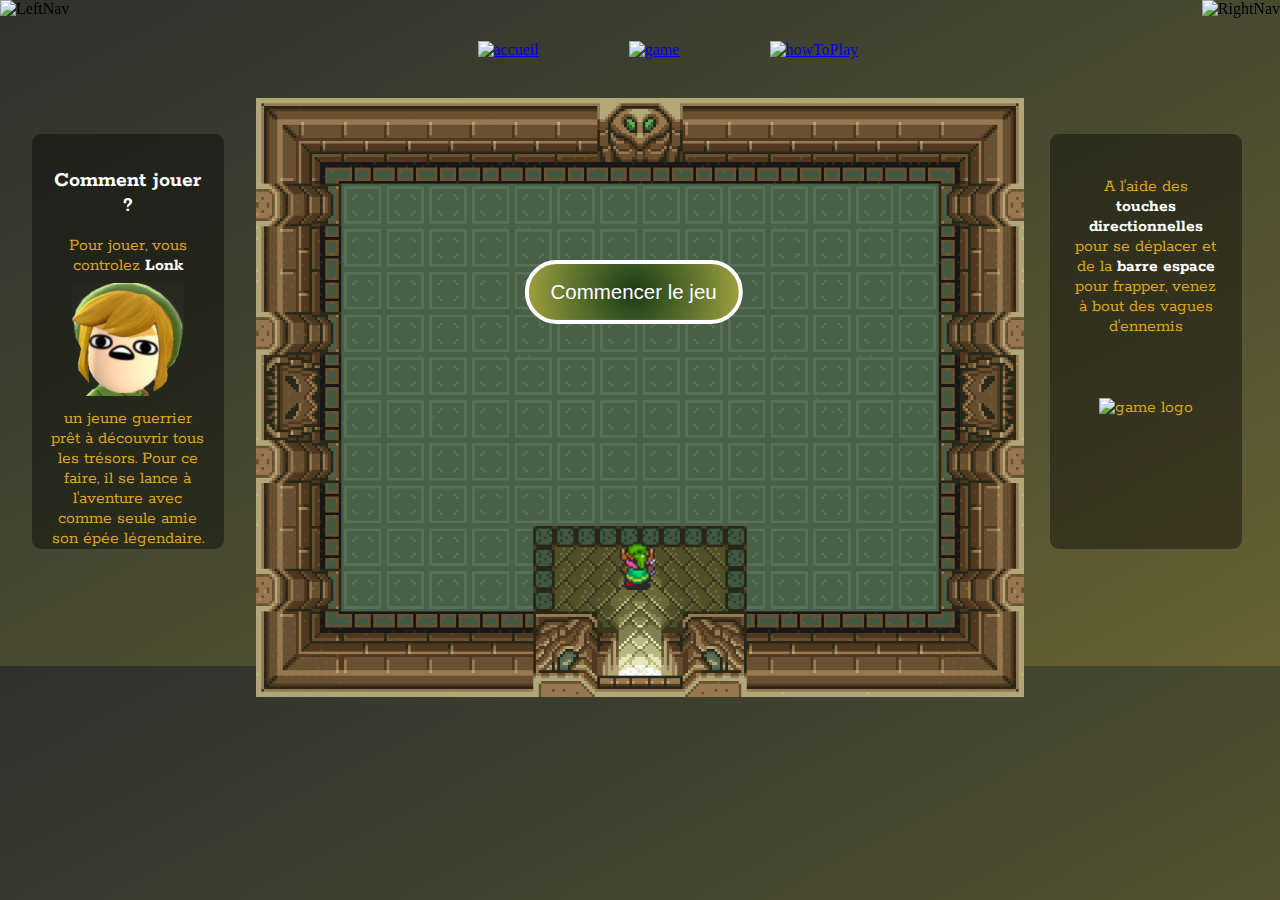
==== pages/game.html @ a69521ea "pull css" ====
<!DOCTYPE html>
<html lang="fr">
    <head>
        <meta charset="utf-8">
        <title></title>
        <meta name="description" content="">
        <link href="https://fonts.googleapis.com/css?family=Rokkitt" rel="stylesheet">
        <link rel="stylesheet" href="../styles/game.css">
    </head>
    <body>
      <header id="header">
        <nav>
          <img src="../images/TopLeft.png" alt="LeftNav" id="topLeft">
          <img src="../images/TopRight.png" alt="RightNav" id="topRight">
         <div class="navbar">
            <ul>
              <li><a href="../index.html"><img src="../images/lonkShield.png" alt="accueil" class="lonk"></a></li>
              <li><a href="../pages/game.html"><img src="../images/controller.png" alt="game" class="headerItem"></a></li>
              <li><a href="../index.html"><img src="../images/controllerQuestionMark.png" alt="howToPlay" class="headerItem"></a></li>
            </ul>
          </div>
        </nav>
      </header>
        <div class="aside left">
            <h2>Comment jouer ?</h2>
            <div class="text">
                 Pour jouer, vous controlez <strong>Lonk</strong> <img src="../images/lonk.png" alt="lonk"><br> un jeune guerrier prêt à découvrir tous les trésors. Pour ce faire, il se lance à l'aventure avec comme seule amie son épée légendaire. 
                
            </div>
        </div>
        <div class="aside right">
            <div class="text">
                <p>
                    A l'aide des <strong>touches directionnelles</strong> pour se déplacer et de la <strong>barre espace</strong> pour frapper, venez à bout des vagues d'ennemis
                </p>
                <div>
                    <img class="logozeldo"src="../images/gamelogo.png" alt="game logo">
                </div>
            </div>
        </div>
        <div class="container">
            <img  class="game" src="../images/dungeon_arena.png" alt="arena">
            <div class="plateau">
                <button type="button">Commencer le jeu</button>
                 <div class="player"></div>
            </div>
        </div>
        <audio autoplay>
             <source src="audio/hyrule-castle-8-bit-the-legend-of-zelda-breath-of-the-wild.mp3" type="audio">
        </audio>

        <script src="../scripts/main.js"></script>
        <script src="../scripts/monsters.js"></script>
        <!-- <img src="../images/BottomLeft.png" alt="LeftFoot" id="bottomLeft">
        <img src="../images/BottomRight.png" alt="RightFoot" id="bottomRight"> -->
        <!-- <footer id="footer">
          <div class="footer">
            <nav>
              <ul>
                <li class="footerItem"><a href="#"></a></li>
                <li class="footerItem"><a href="#"></a></li>
                <li class="footerItem"><a href="#"></a></li>
                <li class="footerItem"><a href="#"></a></li>
              </ul>
            </nav>
          </div>
        </footer> -->
    </body>
</html>
---- styles/game.css ----
body{
    background-image: linear-gradient(to left top, #686233, #575632, #474a30, #3a3d2e, #2f312b);
    overflow: hidden;
    height: 100%;
}

/*Navbar & Footer*/
#topLeft {
  overflow: hidden;
  position: fixed;
  top: 0;
  left: 0;
  height: 96px;
  z-index:3;
}

#topRight {
  overflow: hidden;
  position: fixed;
  top: 0;
  right: 0;
  height: 96px;
  z-index:3;
}

#bottomLeft {
  overflow: hidden;
  position: fixed;
  bottom: 0;
  left: 0;
  height: 90px;
  z-index:3;
}

#bottomRight {
  overflow: hidden;
  position: fixed;
  bottom: 0;
  right: 0;
  height: 90px;
  z-index:3;
}

.navbar {
  overflow: hidden;
  background-image: url('../images/Navbar.png');
  position: fixed;
  top: 0;
  height: 96px;
  width: 100%;
  z-index: 2;
}

.navbar li {

  color: #f2f2f2;
  text-align: center;
  padding-top: 10px;
  padding-right: 30px;
  padding-left: 30px;
  text-decoration: none;
}

ul {
  display: flex;
  flex-direction: row;
  justify-content: center;
  align-items: center;
  list-style:none;
}

img.lonk {
  width: 32px;
  margin: 15px;
  -webkit-transition: margin 0.4s ease-out;
  -moz-transition: margin 0.4s ease-out;
  -o-transition: margin 0.4s ease-out;
}

img.headerItem {
  width: 72px;
  margin: 15px;
  -webkit-transition: margin 0.4s ease-out;
  -moz-transition: margin 0.4s ease-out;
  -o-transition: margin 0.4s ease-out;

}

.navbar img:hover {
  margin-top: 2px;
}

.footer {
  overflow: hidden;
  background-image: url('../images/footer.png');
  position: fixed; /* Set the navbar to fixed position */
  bottom: 0; /* Position the navbar at the top of the page */
  height: 90px;
  width: 100%; /* Full width */
}


/*Game*/

.container{
    width: 60vw;
    height: 46.74vw;
    margin: 0 auto;
    margin-top: 60px;
    position: relative;
    display: flex;

}
.game{
    margin: 0 auto;
    width: 100%;
    height: 100%;
    background-color: white;
    margin-top : 3vw;
}
.plateau{
    width : 48vw;
    height: 33.6vw;
    /*border: 2px solid red;*/
    position: absolute;
    top: 48%;
    left: 50%;
    transform: translate(-50%,-50%);
}
.player{
    width: 3.8vw;
    height: 3.8vw;
    position: absolute;
    background-image: url("../images/backw0.png");
    background-repeat: no-repeat;
    background-size: contain;
    left: 22.4vw;
    top: 32vw;
}
.plateau img{
    width: 900px;
    height: 600px;
    background-size: cover;
}

.monster{
    width: 4.2vw;
    height: 4.2vw;
    background-image:url("../images/monsterFacew0.png");
    position: absolute;
    background-repeat: no-repeat;
    background-size: contain;
}
.boss{
    width: 18vw;
    height: 18vw;
    background-image: url("../images/bossw0.png");
    position: absolute;
    background-repeat: no-repeat;
    background-size: contain;
    background-position: 50% 100%;
}
.aside{
    position: absolute;
    width: 12.6vw;
    height: 30vw  ;
    background-color: rgba(0,0,0,0.4);
    border-radius: 9px;
    padding: 1.2vw;
    color: white;
    font-family: 'Rokkitt', serif;
    text-align: center;
}
.left{
    left: 2.5vw;
    top : 10.5vw;
}
.right{
    right : 3vw;
    top: 10.5vw;
}
.aside h2{
    font-size: 22px;
}
.aside img{
    width: 70%;
    height: auto;
    padding: 7px;
}
.aside link{
    margin-top: 10px;
}
.aside p{
    padding: 10px;
}
.aside a{
    text-decoration: none;
    color: white;
    border: 4px solid white;
    border-radius: 60px;
    background-image : radial-gradient(circle, #1d3b17, #385421, #576d2b, #7a8735, #a2a040);
    width: 100%;
    font-size: 1.7vw;
    height: auto;
    padding: 12px;
}
.text{
    font-size: 1.38vw;
    color:goldenrod;

}
div.text strong{
    color: white;
}
div img.logozeldo{
    margin-top: 2vw;
    width: 12vw;
    height: auto;
}

button{
    height: 5vw;
    width: 17vw;
    background-image: radial-gradient(circle, #1d3b17, #385421, #576d2b, #7a8735, #a2a040);
    position:absolute;
    z-index: 10;
    border-radius: 60px;
    font-size: 1.6vw;
    color: white;
    left: 15vw;
    top: 10vw;
    border: 4px solid white;

}
.hide{
    display: none;
}
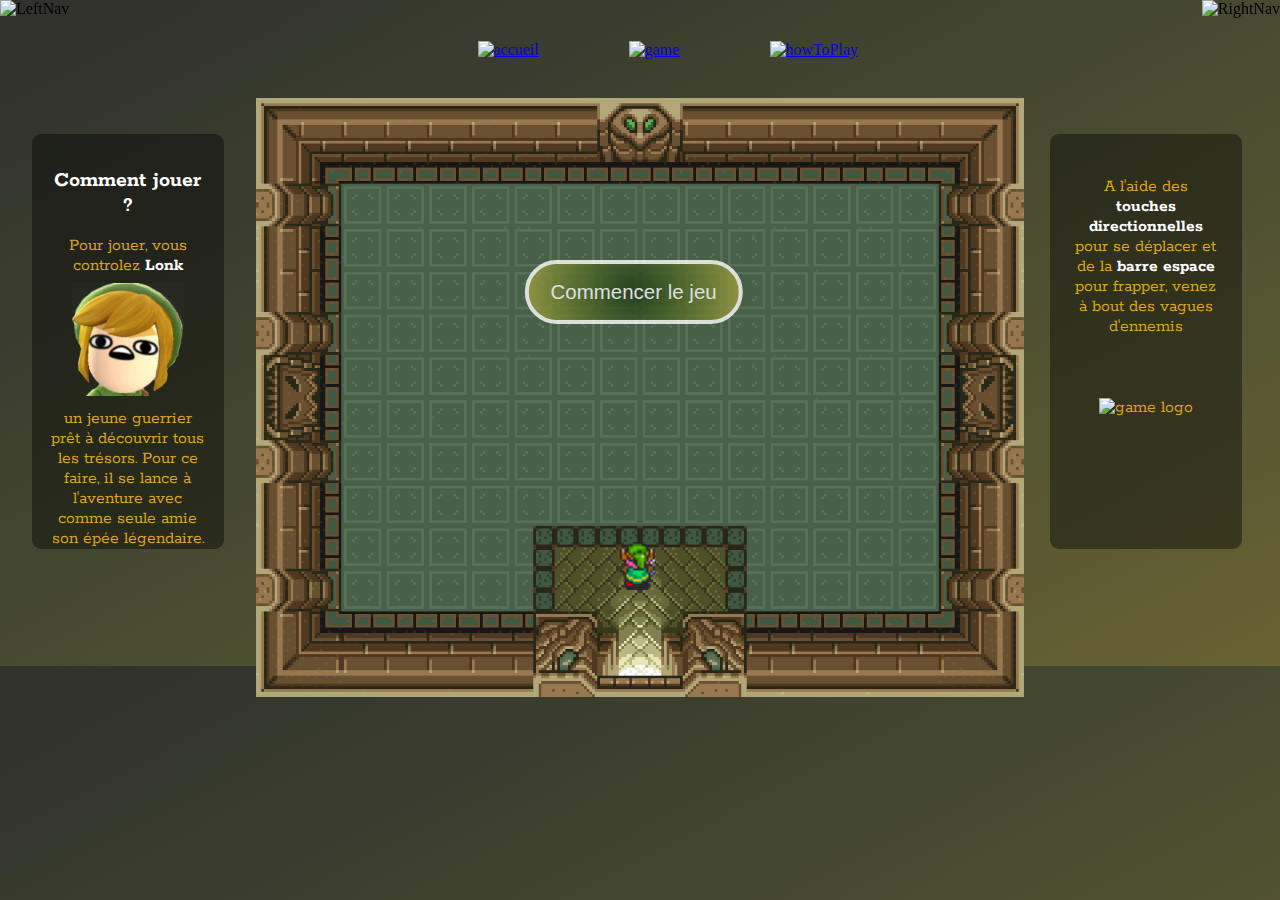
==== commit 8eadde9d: "Merge branch 'master' of https://github.com/DJouve/SI3_Zeldo-nomprovisoire-_G13" ====
--- a/pages/game.html
+++ b/pages/game.html
@@ -46,24 +46,10 @@
             </div>
         </div>
         <audio autoplay>
-             <source src="audio/hyrule-castle-8-bit-the-legend-of-zelda-breath-of-the-wild.mp3" type="audio">
+             <source src="../audio/hyrule-castle-8-bit-the-legend-of-zelda-breath-of-the-wild.mp3" type="audio/mp3">
         </audio>
 
         <script src="../scripts/main.js"></script>
         <script src="../scripts/monsters.js"></script>
-        <!-- <img src="../images/BottomLeft.png" alt="LeftFoot" id="bottomLeft">
-        <img src="../images/BottomRight.png" alt="RightFoot" id="bottomRight"> -->
-        <!-- <footer id="footer">
-          <div class="footer">
-            <nav>
-              <ul>
-                <li class="footerItem"><a href="#"></a></li>
-                <li class="footerItem"><a href="#"></a></li>
-                <li class="footerItem"><a href="#"></a></li>
-                <li class="footerItem"><a href="#"></a></li>
-              </ul>
-            </nav>
-          </div>
-        </footer> -->
     </body>
 </html>
--- a/styles/game.css
+++ b/styles/game.css
@@ -90,14 +90,6 @@
   margin-top: 2px;
 }
 
-.footer {
-  overflow: hidden;
-  background-image: url('../images/footer.png');
-  position: fixed; /* Set the navbar to fixed position */
-  bottom: 0; /* Position the navbar at the top of the page */
-  height: 90px;
-  width: 100%; /* Full width */
-}
 
 
 /*Game*/
@@ -158,7 +150,7 @@
     position: absolute;
     background-repeat: no-repeat;
     background-size: contain;
-    background-position: 50% 100%;
+    -webkit-transform: translate(-25%,-100%);
 }
 .aside{
     position: absolute;
@@ -230,6 +222,7 @@
     left: 15vw;
     top: 10vw;
     border: 4px solid white;
+    opacity: 0.8;
 
 }
 .hide{
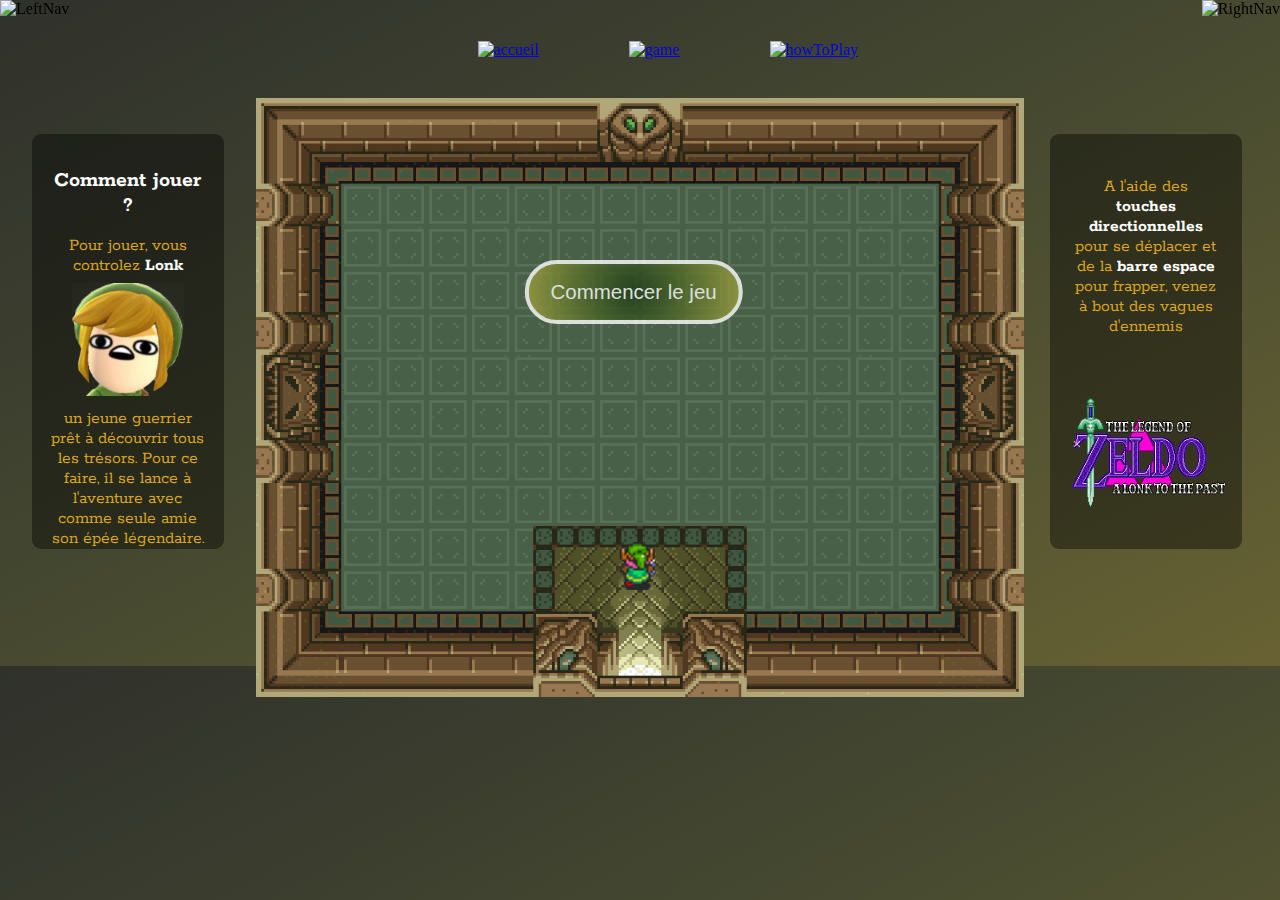
==== commit a177cc44: "push" ====
--- a/pages/game.html
+++ b/pages/game.html
@@ -24,8 +24,8 @@
         <div class="aside left">
             <h2>Comment jouer ?</h2>
             <div class="text">
-                 Pour jouer, vous controlez <strong>Lonk</strong> <img src="../images/lonk.png" alt="lonk"><br> un jeune guerrier prêt à découvrir tous les trésors. Pour ce faire, il se lance à l'aventure avec comme seule amie son épée légendaire. 
-                
+                 Pour jouer, vous controlez <strong>Lonk</strong> <img src="../images/lonk.png" alt="lonk"><br> un jeune guerrier prêt à découvrir tous les trésors. Pour ce faire, il se lance à l'aventure avec comme seule amie son épée légendaire.
+
             </div>
         </div>
         <div class="aside right">
@@ -34,7 +34,7 @@
                     A l'aide des <strong>touches directionnelles</strong> pour se déplacer et de la <strong>barre espace</strong> pour frapper, venez à bout des vagues d'ennemis
                 </p>
                 <div>
-                    <img class="logozeldo"src="../images/gamelogo.png" alt="game logo">
+                    <img class="logozeldo"src="../images/gamerlogo.png" alt="game logo">
                 </div>
             </div>
         </div>
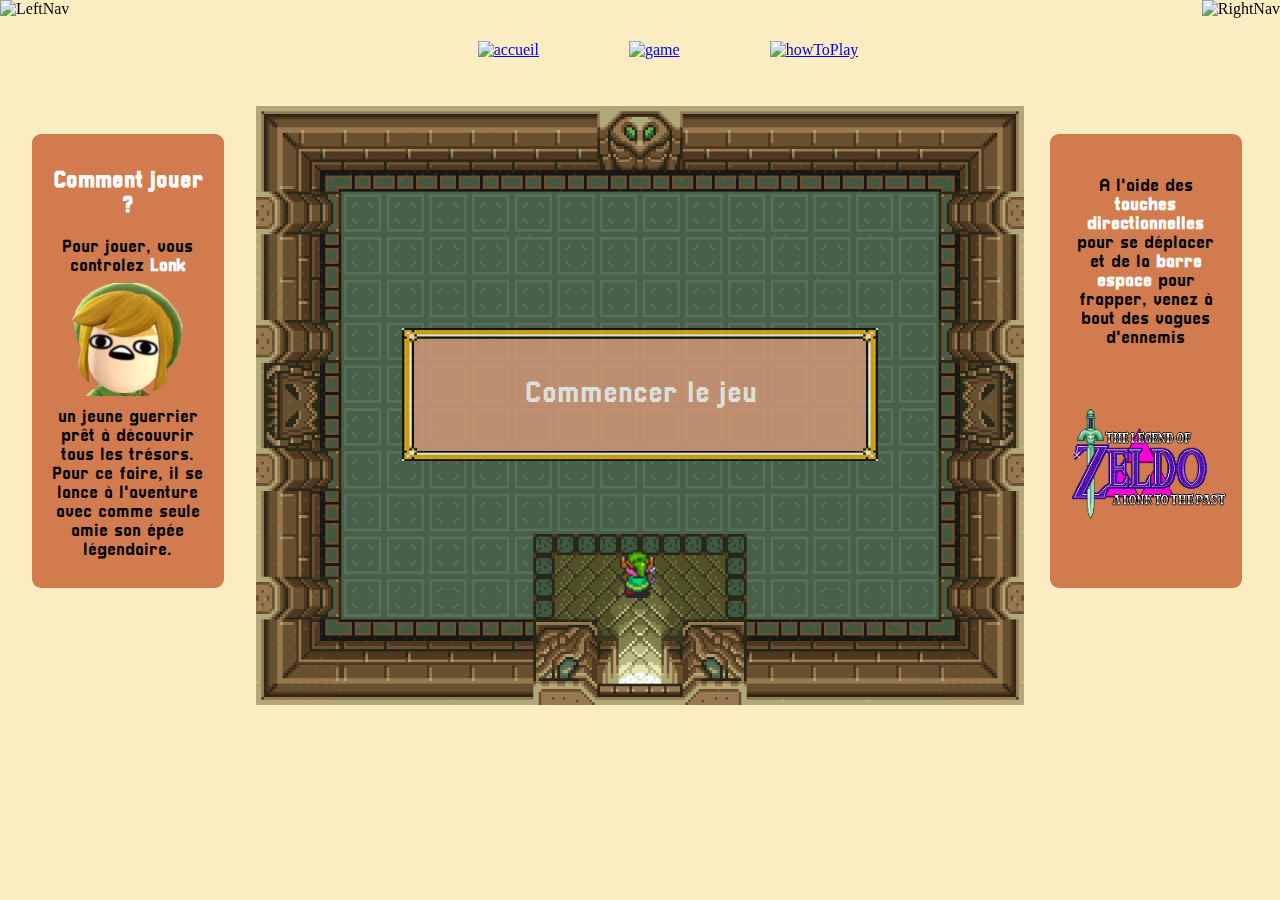
==== commit 3ecf0427: "Revamped fonts" ====
--- a/pages/game.html
+++ b/pages/game.html
@@ -16,7 +16,7 @@
             <ul>
               <li><a href="../index.html"><img src="../images/lonkShield.png" alt="accueil" class="lonk"></a></li>
               <li><a href="../pages/game.html"><img src="../images/controller.png" alt="game" class="headerItem"></a></li>
-              <li><a href="../index.html"><img src="../images/controllerQuestionMark.png" alt="howToPlay" class="headerItem"></a></li>
+              <li><a href="../index.html#howToPlay"><img src="../images/controllerQuestionMark.png" alt="howToPlay" class="headerItem"></a></li>
             </ul>
           </div>
         </nav>
@@ -38,17 +38,18 @@
                 </div>
             </div>
         </div>
+        <div class="button">
+          <button type="button">Commencer le jeu</button>
+        </div>
         <div class="container">
             <img  class="game" src="../images/dungeon_arena.png" alt="arena">
             <div class="plateau">
-                <button type="button">Commencer le jeu</button>
                  <div class="player"></div>
             </div>
         </div>
         <audio autoplay>
              <source src="../audio/hyrule-castle-8-bit-the-legend-of-zelda-breath-of-the-wild.mp3" type="audio/mp3">
         </audio>
-
         <script src="../scripts/main.js"></script>
         <script src="../scripts/monsters.js"></script>
     </body>
--- a/styles/game.css
+++ b/styles/game.css
@@ -1,5 +1,5 @@
 body{
-    background-image: linear-gradient(to left top, #686233, #575632, #474a30, #3a3d2e, #2f312b);
+  background-color: #FBEDC1;
     overflow: hidden;
     height: 100%;
 }
@@ -150,17 +150,19 @@
     position: absolute;
     background-repeat: no-repeat;
     background-size: contain;
-    -webkit-transform: translate(-25%,-100%);
+    transform: translate(-25%,-100%);
 }
 .aside{
     position: absolute;
     width: 12.6vw;
-    height: 30vw  ;
-    background-color: rgba(0,0,0,0.4);
+    height: 33vw  ;
+    background-color: #D17B4F;
     border-radius: 9px;
     padding: 1.2vw;
     color: white;
-    font-family: 'Rokkitt', serif;
+    font-family: ReturnofGanon;
+    font-size: 50px;
+    line-height: normal;
     text-align: center;
 }
 .left{
@@ -172,7 +174,7 @@
     top: 10.5vw;
 }
 .aside h2{
-    font-size: 22px;
+    font-size: 1.8vw;
 }
 .aside img{
     width: 70%;
@@ -185,20 +187,10 @@
 .aside p{
     padding: 10px;
 }
-.aside a{
-    text-decoration: none;
-    color: white;
-    border: 4px solid white;
-    border-radius: 60px;
-    background-image : radial-gradient(circle, #1d3b17, #385421, #576d2b, #7a8735, #a2a040);
-    width: 100%;
-    font-size: 1.7vw;
-    height: auto;
-    padding: 12px;
-}
+
 .text{
     font-size: 1.38vw;
-    color:goldenrod;
+    color: #000;
 
 }
 div.text strong{
@@ -210,21 +202,34 @@
     height: auto;
 }
 
+.button{
+  display: flex;
+  flex-direction: row;
+  justify-content: center;
+  align-items: flex-start;
+}
+
 button{
-    height: 5vw;
-    width: 17vw;
-    background-image: radial-gradient(circle, #1d3b17, #385421, #576d2b, #7a8735, #a2a040);
-    position:absolute;
+  margin-top: 25%;
+    height: 133px;
+    width: 476px;
+    background-image: url('../images/button.png');
     z-index: 10;
-    border-radius: 60px;
-    font-size: 1.6vw;
+    position: absolute;
+    font-family: ReturnofGanon;
+    font-size: 30px;
     color: white;
-    left: 15vw;
-    top: 10vw;
-    border: 4px solid white;
+    border: 0px;
     opacity: 0.8;
 
 }
 .hide{
     display: none;
 }
+
+@font-face {
+  font-family: 'ReturnofGanon';
+  src:
+	url('../fonts/ReturnofGanon.ttf')
+	format('truetype');
+}
